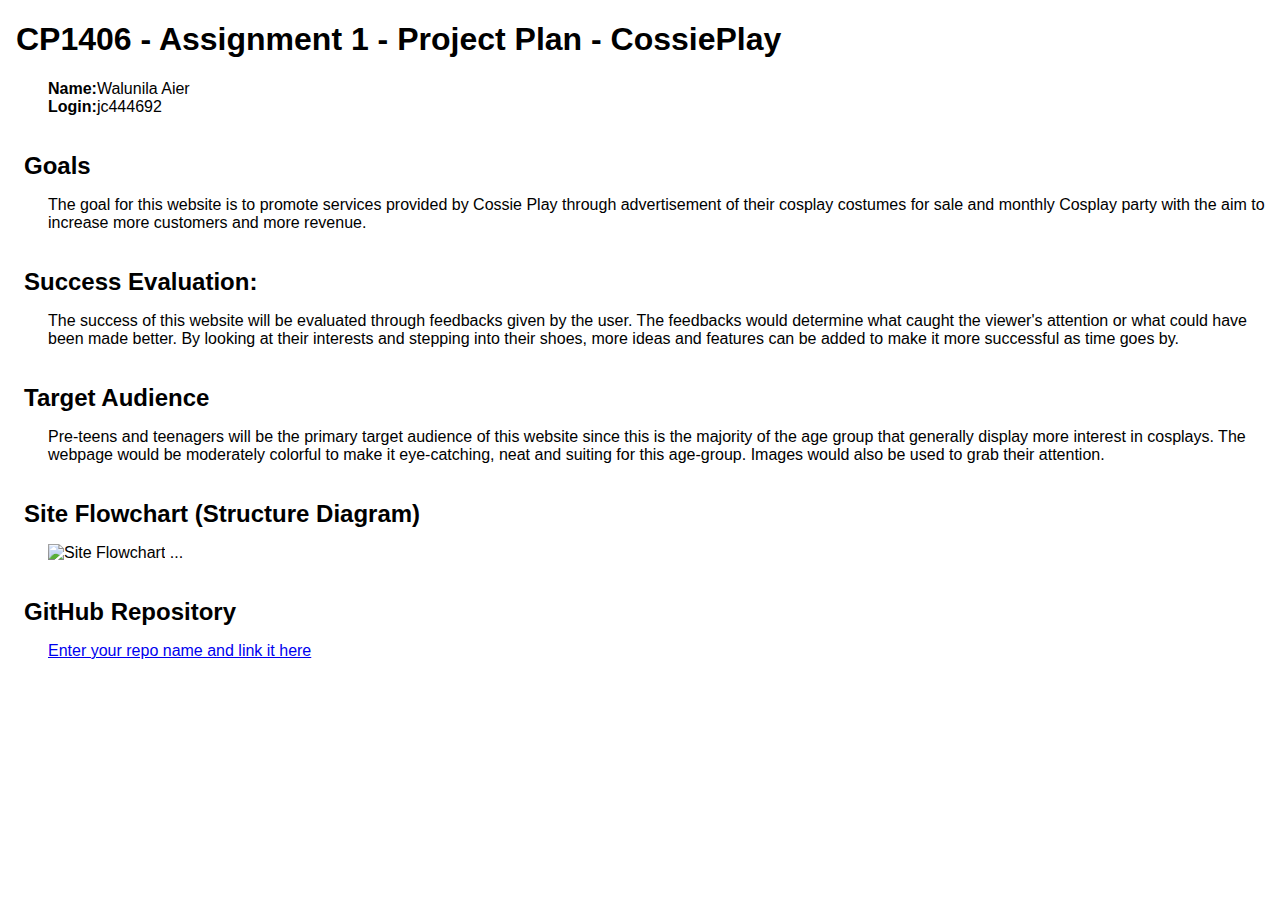
==== plan.html @ fd28e475 "Add files via upload" ====
<!doctype html>
<html>
<head>
<title>A1 Project Plan for ?Student Name?</title>
  <meta http-equiv="Content-Type" content="text/html; charset=iso-8859-1">
  <style type="text/css">
    body { font-family: Arial; margin-left: 3em; }
    h1, h2 { margin-left: -1em; }
    h2 { margin-top: 1.5em; margin-bottom: 0.5em; }
  </style>
</head>

<body>
<h1>CP1406 - Assignment 1 - Project Plan - CossiePlay</h1>
<p><strong>Name:</strong>Walunila Aier<br>
<strong>Login:</strong>jc444692</p>
<h2>Goals</h2>
<p>The goal for this website is to promote services provided by Cossie Play through advertisement of their cosplay costumes for sale and monthly Cosplay party with the aim to increase more customers and more revenue.</p>
<h2>Success Evaluation:</h2>
<p>The success of this website will be evaluated through feedbacks given by the user. The feedbacks would determine what caught the viewer's attention or what could have been made better. By looking at their interests and stepping into their shoes, more ideas and features can be added to make it more successful as time goes by.</p>
<h2>Target Audience</h2>
<p>Pre-teens and teenagers will be the primary target audience of this website since this is the majority of the age group that generally display more interest in cosplays. The webpage would be moderately colorful to make it eye-catching, neat and suiting for this age-group. Images would also be used to grab their attention. </p>
<h2>Site Flowchart (Structure Diagram)</h2>
<p><img src="" alt="Site Flowchart"> ... </p>
<h2>GitHub Repository</h2>
<p><a href="http://github.com/...">Enter your repo name and link it here</a></p>
</body>
</html>
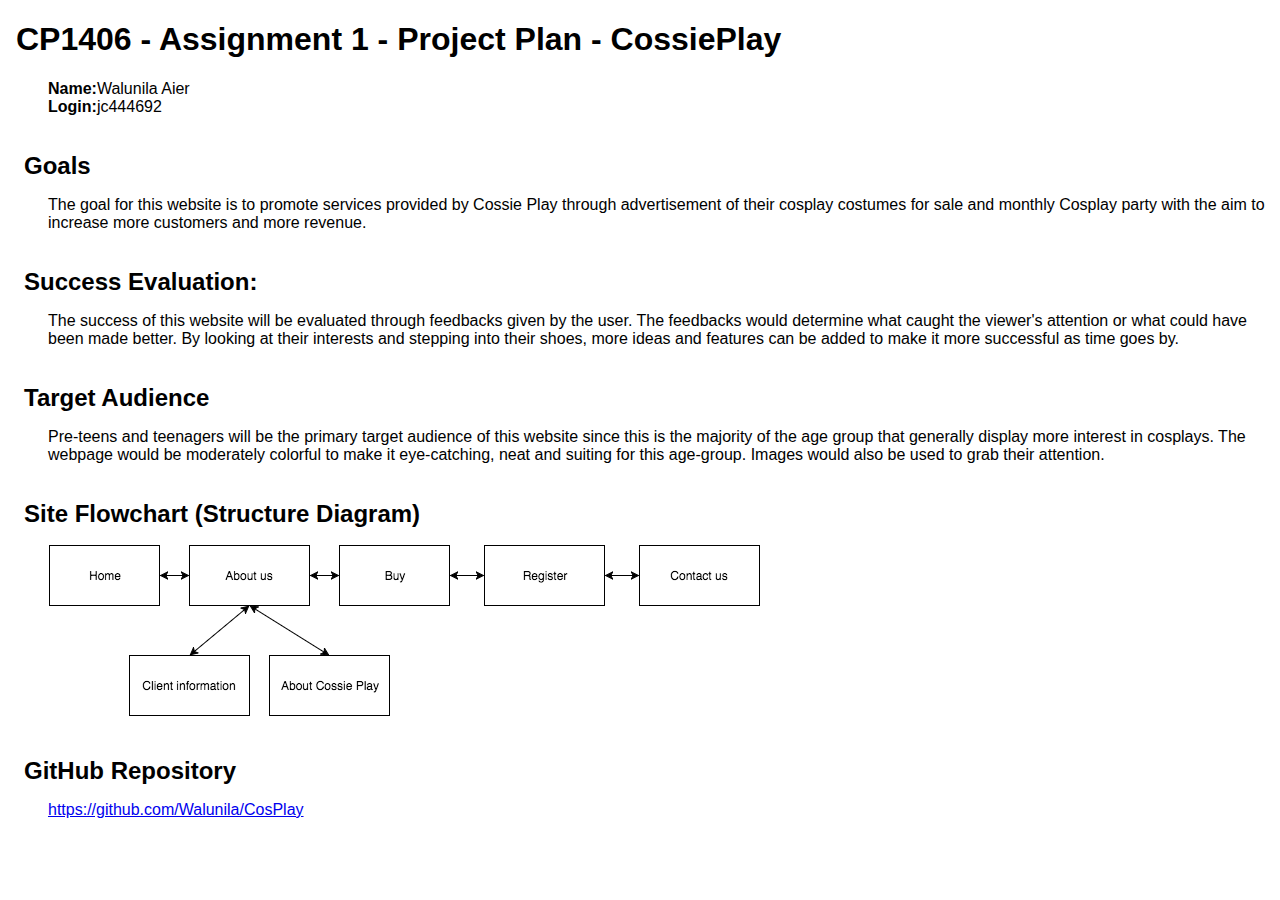
==== commit d90d6241: "Add files via upload" ====
--- a/plan.html
+++ b/plan.html
@@ -18,11 +18,11 @@
 <p>The goal for this website is to promote services provided by Cossie Play through advertisement of their cosplay costumes for sale and monthly Cosplay party with the aim to increase more customers and more revenue.</p>
 <h2>Success Evaluation:</h2>
 <p>The success of this website will be evaluated through feedbacks given by the user. The feedbacks would determine what caught the viewer's attention or what could have been made better. By looking at their interests and stepping into their shoes, more ideas and features can be added to make it more successful as time goes by.</p>
-<h2>Target Audience</h2>
+<h2>Target Audience </h2>
 <p>Pre-teens and teenagers will be the primary target audience of this website since this is the majority of the age group that generally display more interest in cosplays. The webpage would be moderately colorful to make it eye-catching, neat and suiting for this age-group. Images would also be used to grab their attention. </p>
 <h2>Site Flowchart (Structure Diagram)</h2>
-<p><img src="" alt="Site Flowchart"> ... </p>
+<p><img src="flowchart.png" width="713" height="173"  alt=""/></p>
 <h2>GitHub Repository</h2>
-<p><a href="http://github.com/...">Enter your repo name and link it here</a></p>
+<p><a href="http://github.com/...">https://github.com/Walunila/CosPlay</a></p>
 </body>
 </html>
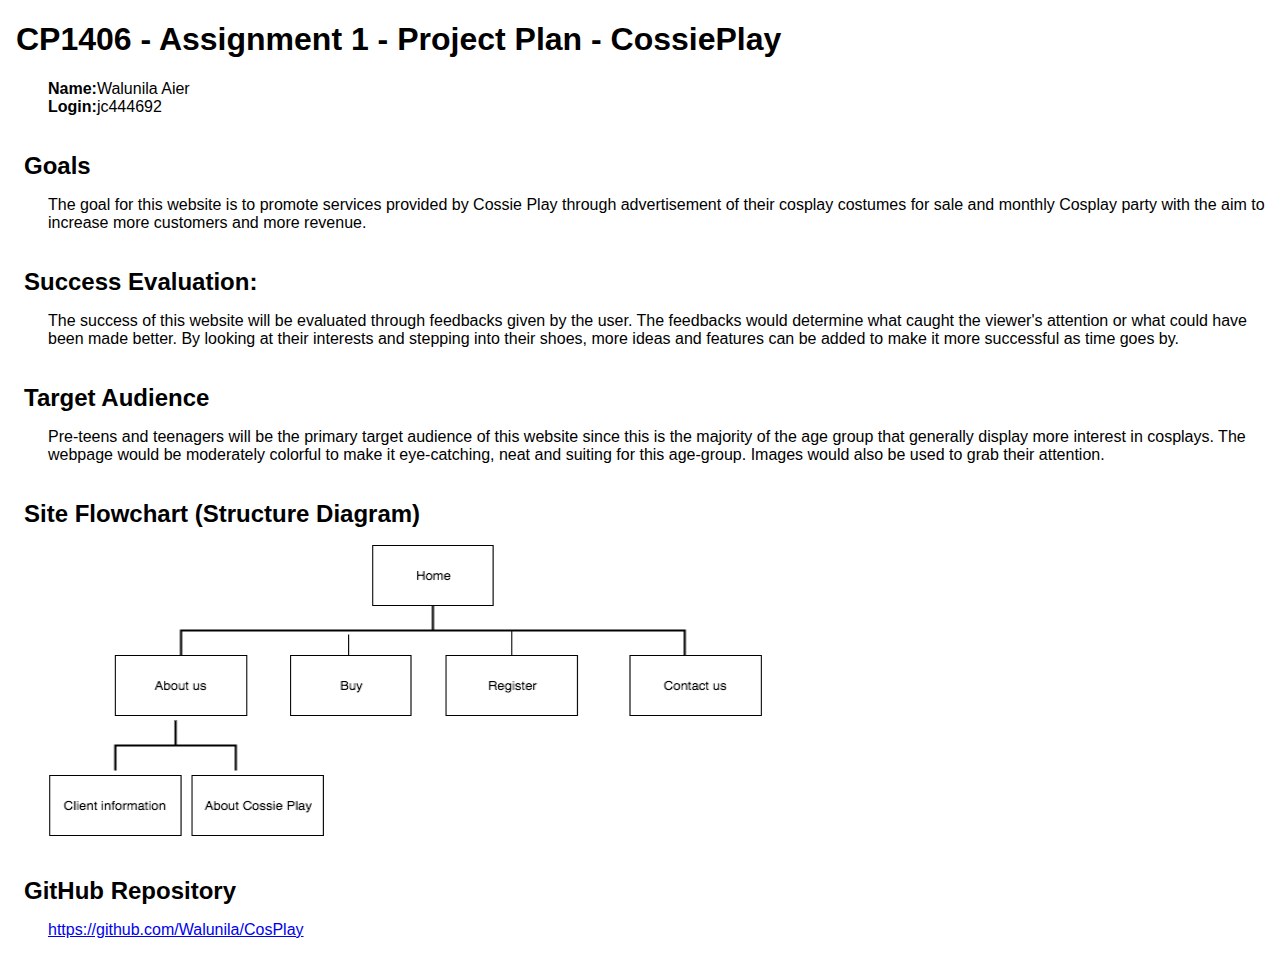
==== commit 9d484dc5: "Add files via upload" ====
--- a/plan.html
+++ b/plan.html
@@ -21,8 +21,8 @@
 <h2>Target Audience </h2>
 <p>Pre-teens and teenagers will be the primary target audience of this website since this is the majority of the age group that generally display more interest in cosplays. The webpage would be moderately colorful to make it eye-catching, neat and suiting for this age-group. Images would also be used to grab their attention. </p>
 <h2>Site Flowchart (Structure Diagram)</h2>
-<p><img src="flowchart.png" width="713" height="173"  alt=""/></p>
+<p><img src="flowchart.png" width="715" height="293"  alt=""/></p>
 <h2>GitHub Repository</h2>
-<p><a href="http://github.com/...">https://github.com/Walunila/CosPlay</a></p>
+<p><a href="https://github.com/Walunila/CosPlay">https://github.com/Walunila/CosPlay</a></p>
 </body>
 </html>
